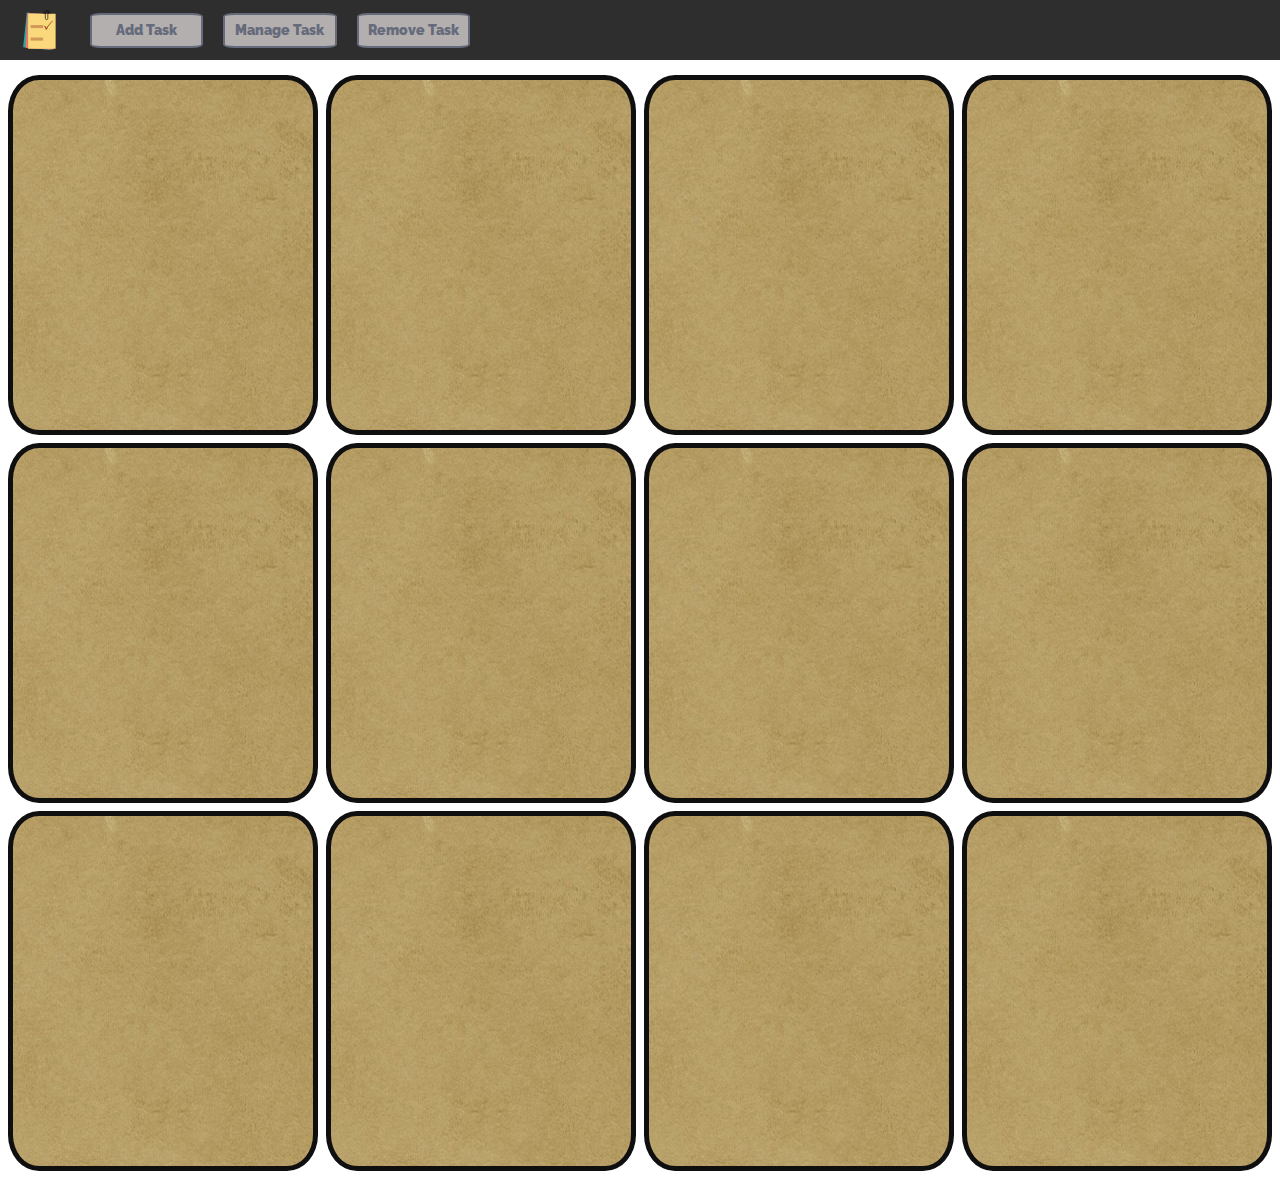
==== index.html @ 6bc1eefa "Some UI changes" ====
<!DOCTYPE html>
<html lang="ru">
  <head>
    <meta charset="UTF-8" />
    <meta name="viewport" content="width=device-width, initial-scale=1.0" />
    <link
      href="https://fonts.googleapis.com/css2?family=Raleway:wght@200;500;600;700;800;900&display=swap"
      rel="stylesheet"
    />
    <link rel="shortcut icon" href="Images/favicon.svg" type="image/svg" />
    <link rel="stylesheet" href="CSS/bootstrap/bootstrap.min.css" />
    <link rel="stylesheet" href="CSS/min-main/min-main.css" />
    <title>ToDoNotes</title>
  </head>
  <body>
    <header>
      <nav>
        <div class="logo"><img src="Images/favicon.svg" alt="logo" /></div>
        <div class="controlButtons">
          <button class="ctrlButton">Add Task</button>
          <button class="ctrlButton">Manage Task</button>
          <button class="ctrlButton">Remove Task</button>
        </div>
      </nav>
    </header>
    <main>
      <div class="container-fluid">
        <div class="row noteWrap">
          <div class="note">
            <div class="note_title"></div>
            <div class="note_body"></div>
          </div>
          <div class="note">
            <div class="note_title"></div>
            <div class="note_body"></div>
          </div>
          <div class="note">
            <div class="note_title"></div>
            <div class="note_body"></div>
          </div>
          <div class="note">
            <div class="note_title"></div>
            <div class="note_body"></div>
          </div>
          <div class="note">
            <div class="note_title"></div>
            <div class="note_body"></div>
          </div>
          <div class="note">
            <div class="note_title"></div>
            <div class="note_body"></div>
          </div>
          <div class="note">
            <div class="note_title"></div>
            <div class="note_body"></div>
          </div>
          <div class="note">
            <div class="note_title"></div>
            <div class="note_body"></div>
          </div>
          <div class="note">
            <div class="note_title"></div>
            <div class="note_body"></div>
          </div>
          <div class="note">
            <div class="note_title"></div>
            <div class="note_body"></div>
          </div>
          <div class="note">
            <div class="note_title"></div>
            <div class="note_body"></div>
          </div>
          <div class="note">
            <div class="note_title"></div>
            <div class="note_body"></div>
          </div>
        </div>
      </div>
    </main>
    <script id="__bs_script__">
      //<![CDATA[
      document.write(
        "<script async src='http://HOST:3000/browser-sync/browser-sync-client.js?v=2.26.7'><\/script>".replace(
          "HOST",
          location.hostname
        )
      );
      //]]>
    </script>
  </body>
  <script
    src="https://code.jquery.com/jquery-3.5.1.slim.min.js"
    integrity="sha384-DfXdz2htPH0lsSSs5nCTpuj/zy4C+OGpamoFVy38MVBnE+IbbVYUew+OrCXaRkfj"
    crossorigin="anonymous"
  ></script>
  <script
    src="https://cdn.jsdelivr.net/npm/popper.js@1.16.0/dist/umd/popper.min.js"
    integrity="sha384-Q6E9RHvbIyZFJoft+2mJbHaEWldlvI9IOYy5n3zV9zzTtmI3UksdQRVvoxMfooAo"
    crossorigin="anonymous"
  ></script>
  <script
    src="https://stackpath.bootstrapcdn.com/bootstrap/4.5.0/js/bootstrap.min.js"
    integrity="sha384-OgVRvuATP1z7JjHLkuOU7Xw704+h835Lr+6QL9UvYjZE3Ipu6Tp75j7Bh/kR0JKI"
    crossorigin="anonymous"
  ></script>
  <script src="JS/index.js"></script>
</html>
---- CSS/min-main/min-main.css ----
@keyframes butA{25%{transform:rotate(2deg)}75%{transform:rotate(-4deg)}}:root{--header-bg-color:rgb(46, 46, 46);--main-bg-color:rgb(15, 15, 15);--ctrl-buttons-bg-color:rgb(180, 175, 175);--ctrl-buttons-text-color:rgb(102, 107, 124)}*{font-family:Raleway}html{height:100%}body{height:inherit;background-image:url(../../Images/main-bg.jpg);background-attachment:fixed}header{position:fixed;height:60px;width:100%;background-color:var(--header-bg-color)}nav{display:flex;width:100%;height:100%;justify-content:left;align-items:center}button:focus{outline:0}img{display:block;max-width:100%;max-height:100%}main{min-height:calc(100vh - 60px);padding-top:60px;padding:15px 0}.logo{display:block;height:40px;width:40px;margin:0 20px}.controlButtons{display:flex;width:400px;justify-content:space-between}.ctrlButton{display:block;width:40%;height:35px;margin:10px;border:solid 2px;border-radius:10%;background-color:var(--ctrl-buttons-bg-color);color:var(--ctrl-buttons-text-color);font-weight:900;font-size:14px}.ctrlButton:active{animation:butA .1s}.noteWrap{display:flex;justify-content:left;padding-top:60px}.note{width:310px;height:360px;background:url(../../Images/notes-bg.jpg) center center;border:solid 5px;border-color:var(--main-bg-color);border-radius:10%}
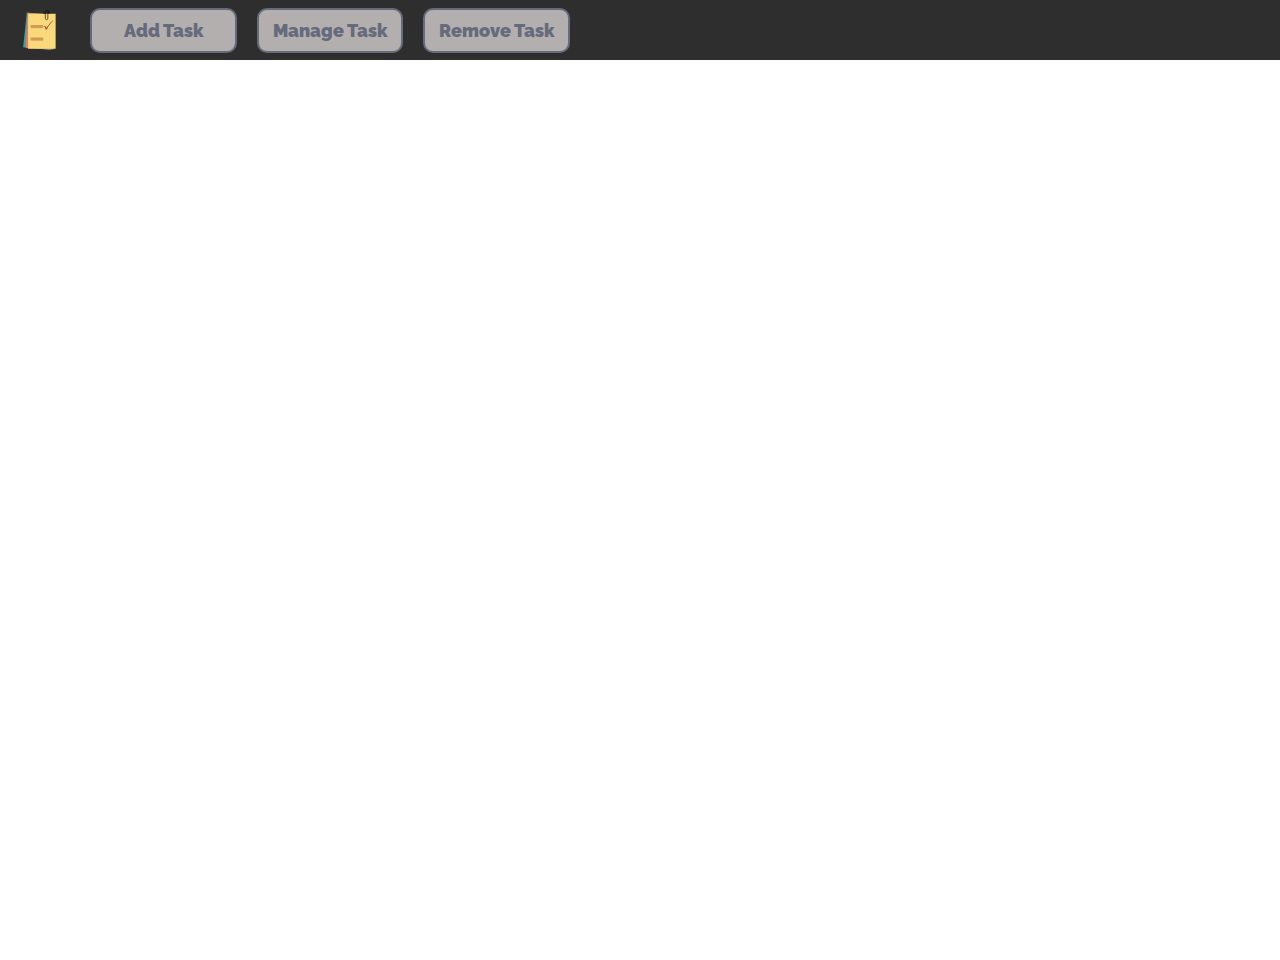
==== commit dcc2b215: "Adding tasks done" ====
--- a/index.html
+++ b/index.html
@@ -1,5 +1,5 @@
 <!DOCTYPE html>
-<html lang="ru">
+<html lang="en">
   <head>
     <meta charset="UTF-8" />
     <meta name="viewport" content="width=device-width, initial-scale=1.0" />
@@ -13,81 +13,92 @@
     <title>ToDoNotes</title>
   </head>
   <body>
+    <div
+      class="modal fade"
+      id="staticBackdrop"
+      data-backdrop="static"
+      data-keyboard="false"
+      tabindex="-1"
+      role="dialog"
+      aria-labelledby="staticBackdropLabel"
+      aria-hidden="true"
+    >
+      <div class="modal-dialog">
+        <div class="modal-content">
+          <div class="modal-header">
+            <h5 class="modal-title" id="staticBackdropLabel">Add Note</h5>
+          </div>
+          <div class="modal-body">
+            <form>
+              <div class="note" id="addNote">
+                <div class="form-group">
+                  <label class="form-header" for="titleTextArea"
+                    ><p>Header</p></label
+                  >
+                  <textarea
+                    class="form-control titleTextArea"
+                    placeholder="Your header..."
+                    rows="3"
+                  ></textarea>
+                </div>
+                <div class="form-group">
+                  <label class="form-header" for="bodyTextArea"
+                    ><p>Text</p></label
+                  >
+                  <textarea
+                    class="form-control bodyTextArea"
+                    placeholder="Your text..."
+                    rows="3"
+                  ></textarea>
+                </div>
+              </div>
+              <div class="modal-footer">
+                <button
+                  type="button"
+                  class="btn btn-add btn-close-form myBtn"
+                  data-dismiss="modal"
+                >
+                  Close
+                </button>
+                <input type="button" value="Add" class="btn btn-add btn-submit-note myBtn">
+                </input>
+              </div>
+            </form>
+          </div>
+        </div>
+      </div>
+    </div>
+
     <header>
       <nav>
         <div class="logo"><img src="Images/favicon.svg" alt="logo" /></div>
         <div class="controlButtons">
-          <button class="ctrlButton">Add Task</button>
-          <button class="ctrlButton">Manage Task</button>
-          <button class="ctrlButton">Remove Task</button>
+          <button
+            type="button"
+            class="myBtn navAddbtn"
+            data-toggle="modal"
+            data-target="#staticBackdrop"
+          >
+            Add Task
+          </button>
+          <button type="button" class="myBtn" data-toggle="modal">
+            Manage Task
+          </button>
+          <button type="button" class="myBtn" data-toggle="modal">
+            Remove Task
+          </button>
         </div>
       </nav>
     </header>
+
     <main>
       <div class="container-fluid">
         <div class="row noteWrap">
-          <div class="note">
-            <div class="note_title"></div>
-            <div class="note_body"></div>
-          </div>
-          <div class="note">
-            <div class="note_title"></div>
-            <div class="note_body"></div>
-          </div>
-          <div class="note">
-            <div class="note_title"></div>
-            <div class="note_body"></div>
-          </div>
-          <div class="note">
-            <div class="note_title"></div>
-            <div class="note_body"></div>
-          </div>
-          <div class="note">
-            <div class="note_title"></div>
-            <div class="note_body"></div>
-          </div>
-          <div class="note">
-            <div class="note_title"></div>
-            <div class="note_body"></div>
-          </div>
-          <div class="note">
-            <div class="note_title"></div>
-            <div class="note_body"></div>
-          </div>
-          <div class="note">
-            <div class="note_title"></div>
-            <div class="note_body"></div>
-          </div>
-          <div class="note">
-            <div class="note_title"></div>
-            <div class="note_body"></div>
-          </div>
-          <div class="note">
-            <div class="note_title"></div>
-            <div class="note_body"></div>
-          </div>
-          <div class="note">
-            <div class="note_title"></div>
-            <div class="note_body"></div>
-          </div>
-          <div class="note">
-            <div class="note_title"></div>
-            <div class="note_body"></div>
-          </div>
         </div>
       </div>
     </main>
-    <script id="__bs_script__">
-      //<![CDATA[
-      document.write(
-        "<script async src='http://HOST:3000/browser-sync/browser-sync-client.js?v=2.26.7'><\/script>".replace(
-          "HOST",
-          location.hostname
-        )
-      );
-      //]]>
-    </script>
   </body>
+
   <script
     src="https://code.jquery.com/jquery-3.5.1.slim.min.js"
     integrity="sha384-DfXdz2htPH0lsSSs5nCTpuj/zy4C+OGpamoFVy38MVBnE+IbbVYUew+OrCXaRkfj"
--- a/CSS/min-main/min-main.css
+++ b/CSS/min-main/min-main.css
@@ -1 +1 @@
-@keyframes butA{25%{transform:rotate(2deg)}75%{transform:rotate(-4deg)}}:root{--header-bg-color:rgb(46, 46, 46);--main-bg-color:rgb(15, 15, 15);--ctrl-buttons-bg-color:rgb(180, 175, 175);--ctrl-buttons-text-color:rgb(102, 107, 124)}*{font-family:Raleway}html{height:100%}body{height:inherit;background-image:url(../../Images/main-bg.jpg);background-attachment:fixed}header{position:fixed;height:60px;width:100%;background-color:var(--header-bg-color)}nav{display:flex;width:100%;height:100%;justify-content:left;align-items:center}button:focus{outline:0}img{display:block;max-width:100%;max-height:100%}main{min-height:calc(100vh - 60px);padding-top:60px;padding:15px 0}.logo{display:block;height:40px;width:40px;margin:0 20px}.controlButtons{display:flex;width:400px;justify-content:space-between}.ctrlButton{display:block;width:40%;height:35px;margin:10px;border:solid 2px;border-radius:10%;background-color:var(--ctrl-buttons-bg-color);color:var(--ctrl-buttons-text-color);font-weight:900;font-size:14px}.ctrlButton:active{animation:butA .1s}.noteWrap{display:flex;justify-content:left;padding-top:60px}.note{width:310px;height:360px;background:url(../../Images/notes-bg.jpg) center center;border:solid 5px;border-color:var(--main-bg-color);border-radius:10%}+@keyframes butA{25%{transform:rotate(2deg)}75%{transform:rotate(-4deg)}}:root{--header-bg-color:rgb(46, 46, 46);--main-bg-color:rgb(15, 15, 15);--ctrl-buttons-bg-color:rgb(180, 175, 175);--ctrl-buttons-text-color:rgb(102, 107, 124)}*{font-family:Raleway}html{height:100%;background-image:url(../../Images/main-bg.jpg);background-attachment:fixed}body{height:inherit;height:100%}header{position:fixed;height:60px;width:100%;background-color:var(--header-bg-color)}nav{display:flex;width:100%;height:100%;justify-content:left;align-items:center}button:focus{outline:0}img{display:block;max-width:100%;max-height:100%}main{min-height:calc(100vh - 60px);height:calc(100% + 60px);padding-top:60px;padding:15px 0;background-image:url(../../Images/main-bg.jpg);background-attachment:fixed}.logo{display:block;height:40px;width:40px;margin:0 20px}.controlButtons{display:flex;width:500px;justify-content:space-between}.myBtn{display:block;width:40%;height:2.5em;margin:10px;border:solid 2px;border-radius:10px;background-color:var(--ctrl-buttons-bg-color);color:var(--ctrl-buttons-text-color);font-weight:900;font-size:18px;vertical-align:auto;outline:0;box-shadow:none}.myBtn:active{animation:butA .2s}.myBtn:focus{box-shadow:none}.noteWrap{display:flex;justify-content:left;padding-top:60px}.note{width:310px;height:310px;background:url(../../Images/notes-bg.jpg) center center;border:solid 5px;border-color:var(--main-bg-color);border-radius:25px;padding:10px;word-wrap:break-word;overflow:hidden}.note_title{width:100%;overflow:hidden;min-height:20px;max-height:60px;margin-bottom:20px;font-weight:700;font-size:1em}.note_body{width:100%;min-height:auto;font-size:.8em}.modal-content{background-color:var(--ctrl-buttons-bg-color)}.modal-header{border-color:var(--ctrl-buttons-text-color);color:var(--ctrl-buttons-text-color)}.modal-title{font-weight:900}.modal-body{color:var(--ctrl-buttons-text-color);padding-bottom:0}.modal-footer{display:flex;justify-content:space-between;border-color:var(--ctrl-buttons-text-color);margin-top:15px}#addNote{margin:0 auto;height:auto;background-attachment:fixed;border:solid 2px}.form-control{resize:none;min-height:100px;word-wrap:break-word;background:0 0;border:none}.form-control:focus{background:0 0;border:none;box-shadow:none}.btn-add{font-size:20px}.form-group p{font-size:25px;font-weight:800;margin:0}.titleTextArea{min-height:50px;font-size:1.3em;font-weight:600}html::-webkit-scrollbar{display:none}html{-ms-overflow-style:none;overflow:-moz-scrollbars-none}